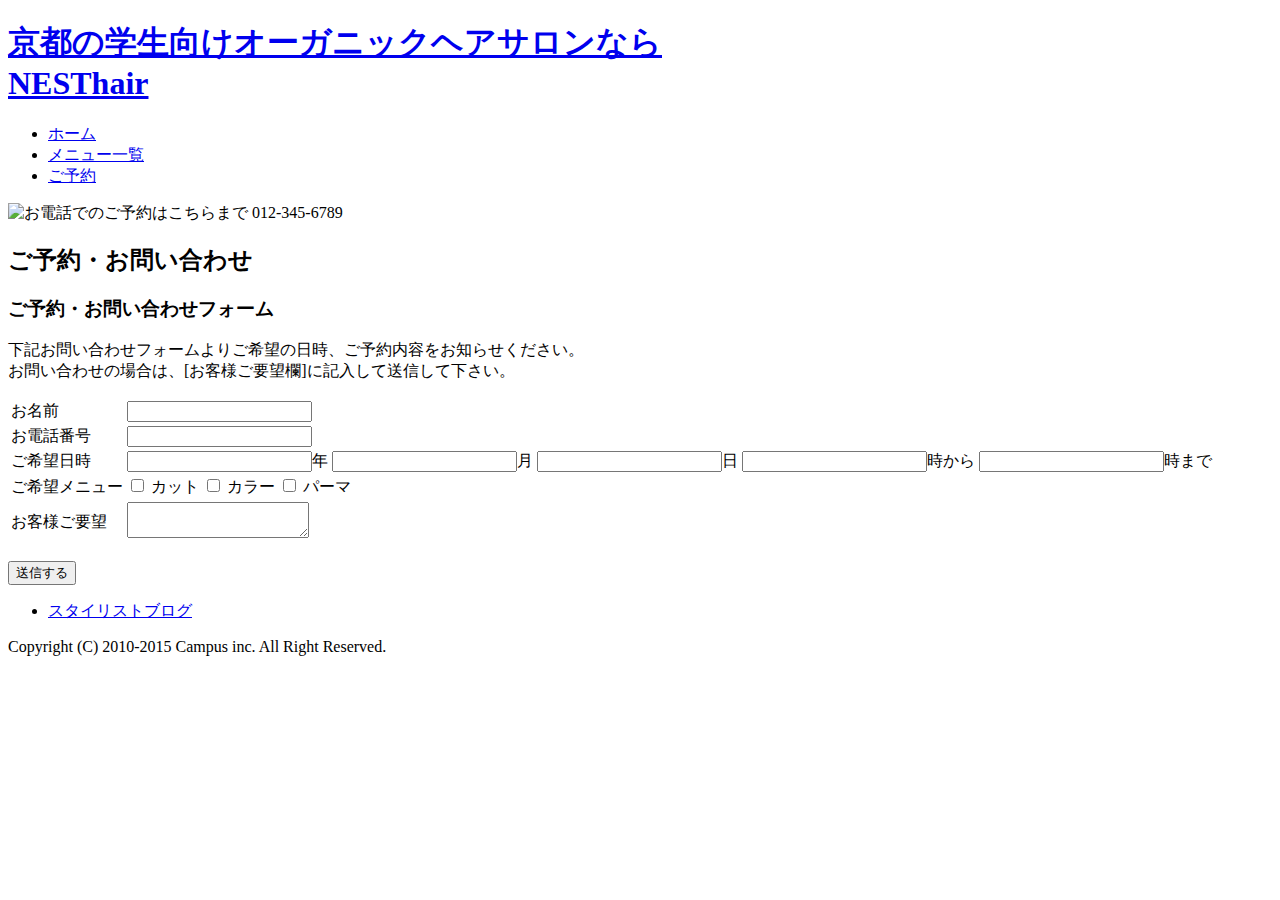
==== contact.html @ 8d4691e2 "Create contact.html" ====
<!DOCTYPE html>
<html lang="ja">

<head>
	<meta charset="UTF-8">
	<title>NESThair</title>
	<link rel="stylesheet" href="style.css" type="text/css" media="screen">
</head>


<body>

<div id="wrapper">
	<!-- ヘッダーここから -->
	<header>
	   <a href="index.html">
		<h1>
			京都の学生向けオーガニックヘアサロンなら<br>
			<span>NESThair</span>
		</h1>
	   </a>

		<nav>
			<ul>
				<li><a href="index.html">ホーム</a></li>
				<li><a href="menu.html">メニュー一覧</a></li>
				<li><a href="contact.html">ご予約</a></li>
			</ul>
		</nav>

		<div class="clear"></div>

		<p id="nav_tel">
			<img src="images/tel_nav.jpg" alt="お電話でのご予約はこちらまで 012-345-6789">
		</p>

	</header>
	<!-- ヘッダーここまで -->

	<!-- 中見出しここから -->
	<h2 id="heading" class="box-shadow">
		ご予約・お問い合わせ
	</h2>
	<!-- 中見出しここまで -->

	<!-- 左ここから -->
	<div id="left" class="box-shadow">
		<h3>ご予約・お問い合わせフォーム</h3>
		<p id="contact_text">
		下記お問い合わせフォームよりご希望の日時、ご予約内容をお知らせください。<br>
		お問い合わせの場合は、[お客様ご要望欄]に記入して送信して下さい。
		</p>
		<form>
			<table>
				<tr>
					<td class="form_title"><label for="form_name">お名前</label></td>
					<td class="form_contents">
						<input type="text" id="form_name">
					</td>
				</tr>
				<tr>
					<td class="form_title"><label for="form_tel">お電話番号</label></td>
					<td class="form_contents">
						<input type="text" id="form_tel">
					</td>
				</tr>
				<tr>
					<td class="form_title"><label for="form_time">ご希望日時</label></td>
					<td class="form_contents">
						<input type="text" class="form_time">年
						<input type="text" class="form_time">月
						<input type="text" class="form_time">日
						<input type="text" class="form_time">時から
						<input type="text" class="form_time">時まで
					</td>
				</tr>
				<tr>
					<td class="form_title"><label for="form_menu">ご希望メニュー</label></td>
					<td class="form_contents">
						<input type="checkbox" id="form_cut" value="カット">
						<label for="form_cut">カット</label>

						<input type="checkbox" id="form_color" value="カット">
						<label for="form_color">カラー</label>

						<input type="checkbox" id="form_parm" value="パーマ">
						<label for="form_parm">パーマ</label>
					</td>
				</tr>
				<tr>
					<td class="form_title">
						<label for="form_textarea">お客様ご要望</label>
					</td>
					<td class="form_contents">
						<textarea id="form_textarea"></textarea>
					</td>
				</tr>
			</table>
			<p id="submit">
				<input type="submit" value="送信する" name="">
			</p>
		</form>
	</div>
	<!-- 左ここまで -->

	<!-- 右ここから -->
	<div id="right">
		<ul>
			<!---
			<li class="box-shadow"><a id="contact" href="#">ご予約・お問い合わせ</a></li>
			--->
			<li class="box-shadow"><a id="blog" href="#">スタイリストブログ</a></li>
		</ul>
	</div>
	<!-- 右ここまで -->

	<div class="clear"></div>

</div>	<!-- //#wrapper-->

		<!-- フッターここから -->
	<footer>
		<p>Copyright (C) 2010-2015 Campus inc. All Right Reserved.</p>
	</footer>
	<!-- フッターここまで -->


</body>

</html>
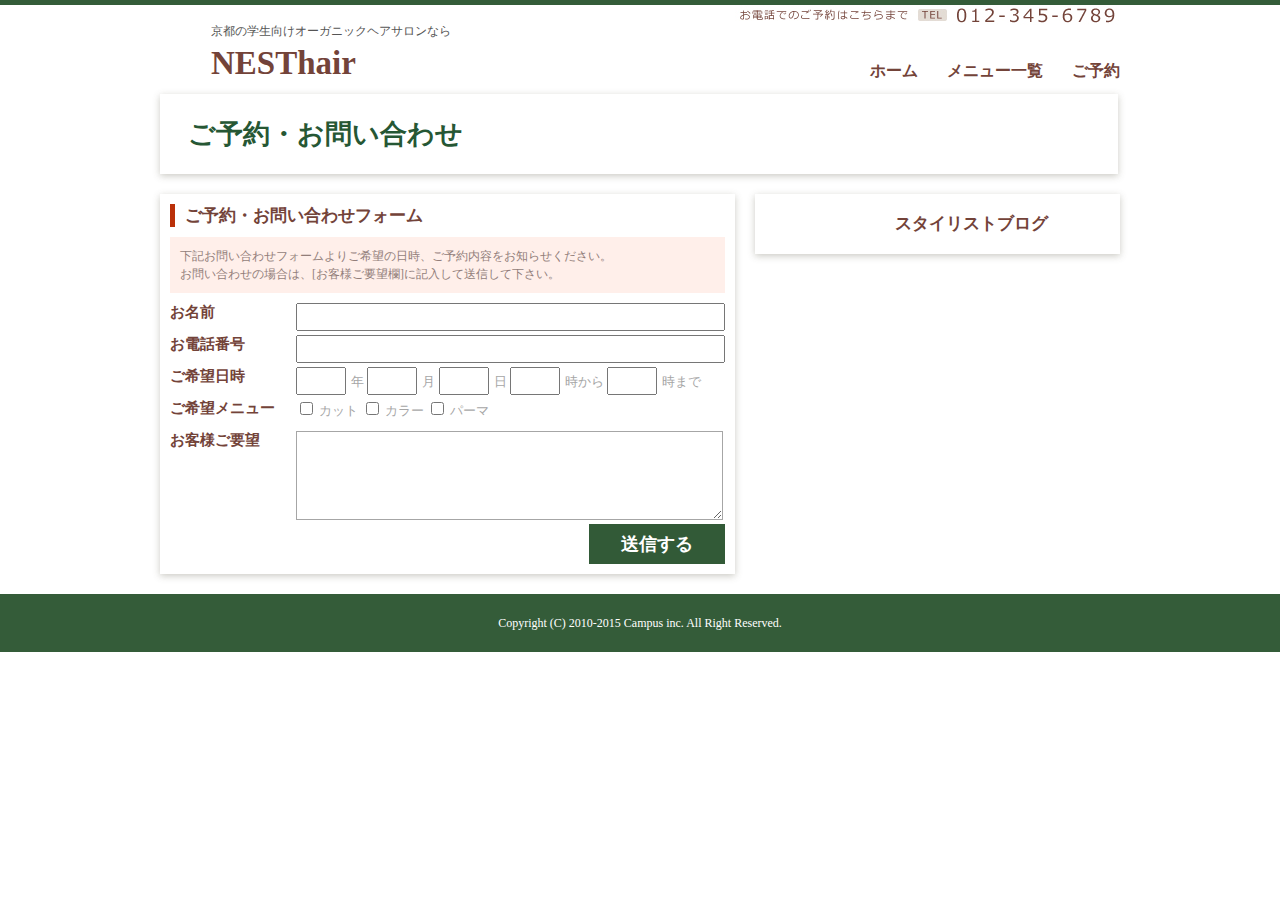
==== commit 750ddde8: "Update contact.html" ====
--- a/contact.html
+++ b/contact.html
@@ -31,7 +31,7 @@
 		<div class="clear"></div>
 
 		<p id="nav_tel">
-			<img src="images/tel_nav.jpg" alt="お電話でのご予約はこちらまで 012-345-6789">
+			<img src="tel_nav.jpg" alt="お電話でのご予約はこちらまで 012-345-6789">
 		</p>
 
 	</header>
--- a/style.css
+++ b/style.css
@@ -0,0 +1,390 @@
+@charset "utf-8";
+
+
+/* ========================================
+    リセットcss
+========================================= */
+html, body, div, span, applet, object, iframe,
+h1, h2, h3, h4, h5, h6, p, blockquote, pre,
+a, abbr, acronym, address, big, cite, code,
+del, dfn, em, img, ins, kbd, q, s, samp,
+small, strike, strong, sub, sup, tt, var,
+b, u, i, center,
+dl, dt, dd, ol, ul, li,
+fieldset, form, label, legend,
+table, caption, tbody, tfoot, thead, tr, th, td,
+article, aside, canvas, details, embed,
+figure, figcaption, footer, header, hgroup,
+menu, nav, output, ruby, section, summary,
+time, mark, audio, video {
+	margin: 0;
+	padding: 0;
+	border: 0;
+	font-style:normal;
+	font-weight: normal;
+	font-size: 100%;
+	vertical-align: baseline;
+}
+article, aside, details, figcaption, figure,
+footer, header, hgroup, menu, nav, section {
+	display: block;
+}
+html{overflow-y: scroll;}
+blockquote, q {quotes: none;}
+blockquote:before, blockquote:after,q:before, q:after {content: ''; content: none;}
+input, textarea,{margin: 0; padding: 0;}
+ol, ul{list-style:none;}
+table{border-collapse: collapse; border-spacing:0;}
+caption, th{text-align: left;}
+a:focus {outline:none;}
+
+
+
+/* ========================================
+    レイアウト用
+========================================= */
+
+body{
+	background: url(images/bg.png);
+	border-top: 5px solid #345c39;
+	font-family: "メイリオ" Meiryo;
+}
+
+div#wrapper {
+	width: 960px;
+	margin: 0 auto;
+}
+
+.box-shadow{
+	box-shadow: 0 2px 7px rgba(83,78,61,0.3);
+	}
+
+/* ========================================
+    ヘッダー用
+========================================= */
+
+header{
+	width: 960px;
+	height: 49px;
+	padding: 20px 0;
+	position: relative;
+}
+
+header h1{
+	font-size: 12px;
+	color: #555;
+	background: url(images/logo.png)no-repeat;
+	padding-left: 51px;
+	line-height: 1;
+	height: 49px;
+	float: left;
+}
+
+
+header h1 span{
+	font-size: 33px;
+	color: #734339;
+	font-weight: bold;
+	margin-top: 10px;
+	display: inline-block;
+}
+
+
+header nav {
+	float: right;
+	margin-top: 36px;
+}
+
+
+header nav ul li {
+	float: left;
+	margin-left: 29px;
+}
+
+
+header nav ul li:hover {
+	background :url(images/navbar.png) no-repeat center bottom;
+	height: 36px;
+	display: inline-block;
+}
+
+
+header nav ul li a{
+	font-size: 16px;
+	font-weight: bold;
+	color: #734339;
+	text-decoration: none;
+	height: 26px;
+	display: inline-block;
+}
+
+header nav ul li:hover a {
+	color: #345c39;
+	border-bottom: 4px solid #345c39;
+}
+
+div.clear {
+	clear: both;
+}
+
+
+header p#nav_tel {
+	position: absolute;
+	top: 0;
+	right: 0;
+}
+
+
+/* ========================================
+    メイン画像用
+========================================= */
+
+div#mainimage {
+	width: 950px;
+	height: 290px;
+	margin: 20px 0;
+	border: 5px solid #fff;
+}
+
+/* ========================================
+    コンテンツ(left)用
+========================================= */
+
+
+div#left {
+	width: 555px;
+	height: auto;
+	background-color: #fff;
+	float: left;
+	margin-right: 20px;
+	padding: 10px;
+}
+
+
+div#left h2,div#left h3 {
+	font-size: 17px;
+	font-weight: bold;
+	color: #734339;
+	border-left: 5px solid #ba3009;
+	padding-left: 10px;
+}
+
+
+div#left ul{
+	overflow: scroll;
+	width: 555px;
+	height: 145px;
+}
+
+
+div#left ul li {
+	font-size: 12px;
+	font-weight: normal;
+	color: #927e7a;
+	border-bottom: 1px dotted #d0d0d0;
+	line-height: 32px;
+}
+
+
+div#left ul li span{
+	font-size: 12px
+	font-weight: normal;
+	color: #b5b3b3;
+	margin-right: 15px;
+}
+
+
+
+/* ========================================
+    サイド(right)用
+========================================= */
+
+
+div#right {
+	width: 365px;
+	height: 198px;
+	float: left;
+}
+
+
+div#right ul li{
+	line-height: 60px;
+	margin-bottom: 20px;
+}
+
+div#right ul li a{
+	width: 225px;
+	height: 60px;
+	display: block;
+	font-size: 17px;
+	font-weight: bold;
+	color: #734339;
+	text-decoration: none;
+	padding-left: 140px;
+}
+
+
+div#right ul li a#contact{
+	background: url(images/contact.jpg);
+}
+
+
+div#right ul li a#blog{
+	background: url(images/blog.jpg);
+}
+
+
+div.clear{
+	clear:both;
+}
+
+
+/* ========================================
+    フッター用
+========================================= */
+
+footer{
+	width: 100%;
+	height: 58px;
+	background-color: #345c39;
+	margin-top: 20px;
+	font-size: 12px;
+	color: #fff;
+	text-align: center;
+	line-height: 58px;
+}
+
+
+
+/* ========================================
+    メニュー一覧
+========================================= */
+
+
+h2#heading {
+	background: url(images/title.jpg);
+	width: 925px;
+	height: 70px;
+	border: 5px solid #fff;
+	margin-bottom: 20px;
+	font-size: 27px;
+	font-weight: bold;
+	color: #265734;
+	line-height: 70px;
+	padding-left: 23px;
+}
+
+
+div#left dl{
+	margin-top: 11px;
+}
+
+
+div#left dl dt{
+	font-size: 15px;
+	font-weight: normal;
+	color: #734339;
+}
+
+
+div#left dl dd{
+	font-size: 13px;
+	font-weight: normal;
+	color: #927e7a;
+	margin-left: 10px;
+	margin-bottom: 20px;
+}
+
+
+div#left dl dd:last-child{
+	margin-bottom: 0;
+}
+
+
+
+/* ========================================
+    コンタクトページ
+========================================= */
+
+
+
+p#contact_text {
+	color: #927e7a;
+	font-size: 12px;
+	line-height: 18px;
+	background-color: #ffefea;
+	padding: 10px;
+	margin-top: 10px;
+	margin-bottom: 10px;
+}
+
+
+td.form_title{
+	width: 131px;
+	height: 32px;
+	font-size: 15px;
+	color: #734339;
+	vertical-align: top;
+}
+
+
+td.form_title label{
+	font-weight: bold;
+}
+
+
+td.form_contents {
+	font-size:13px;
+	color: #a6a6a6;
+}
+
+
+td.form_contents input#form_name,td.form_contents input#form_tel {
+	width: 421px;
+	height: 22px;
+}
+
+
+td.form_contents input.form_time {
+	width: 42px;
+	height: 22px;
+	margin-right: 5px;
+	display: inline-block;
+}
+
+
+td.form_contents textarea {
+	width: 421px;
+	height: 83px;
+	border: 1px solid #a6a6a6;
+}
+
+
+p#submit {
+	text-align: right;
+
+}
+
+
+p#submit input{
+	background-color: #325a37;
+	border: none;
+	font-size: 18px;
+	color: #fff;
+	font-weight: bold;
+	width: 136px;
+	height: 40px;
+}
+
+
+p#submit input:hover {
+	cursor: pointer;
+	opacity: 0.8;
+}
+
+
+
+
+
+
+
